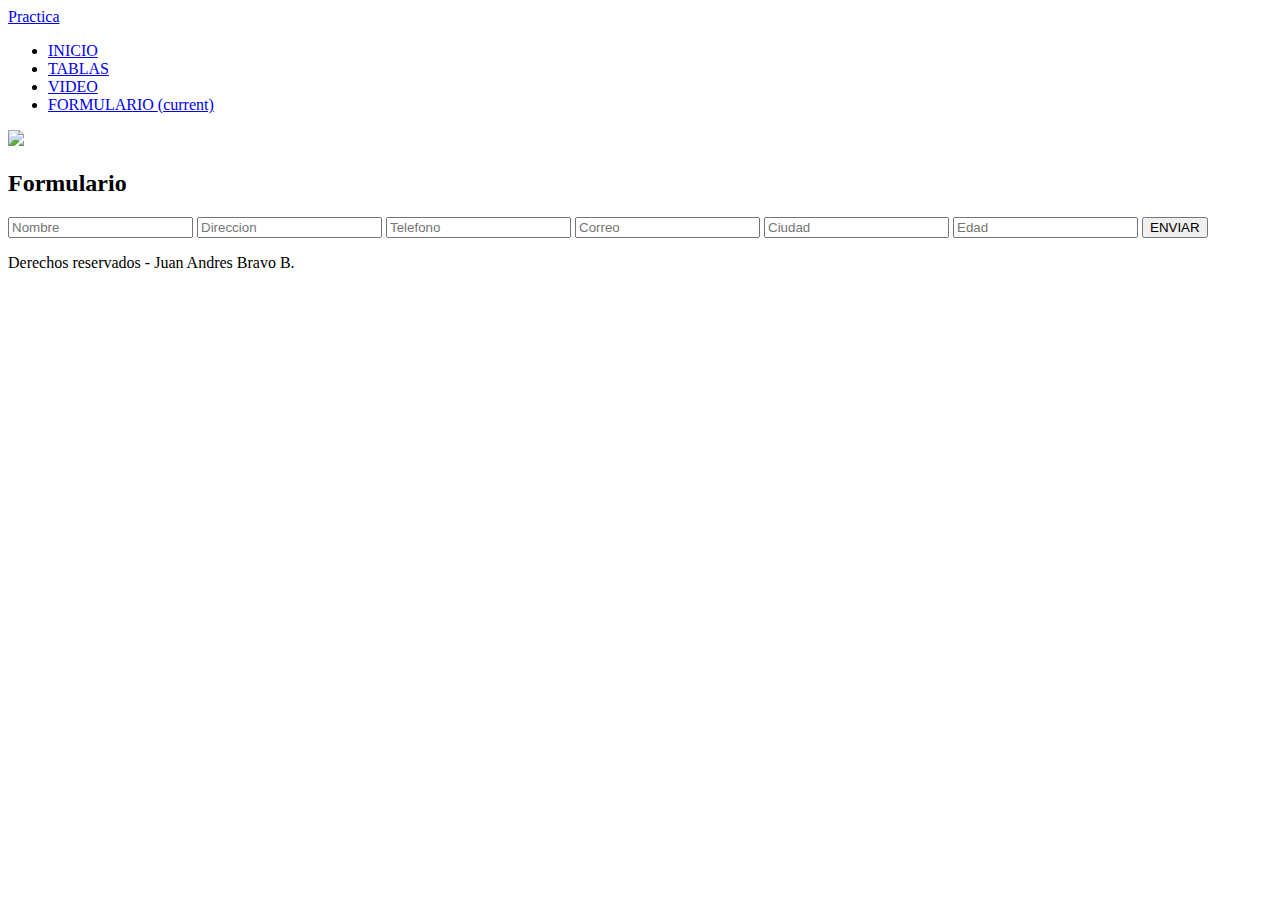
==== Formulario.html @ aa1ce1a7 "subirarchivos" ====
<!DOCTYPE html>
<html lang="es">
  <head>
    <meta charset="uft-8">  
    <title>Formulario</title>
    <link rel="stylesheet" href="css/bootstrap.css">
    <link rel="stylesheet" href="css/estilos.css" type="text/css">
    <link rel="icon" href="img/icon.png">
    <script>
      function ValidarFormulario(){
        var txtNombre= document.getElementById('nombre').value;
        var txtDireccion= document.getElementById('direccion').value;
        var txtTelefono= document.getElementById('telefono').value;
        var txtCorreo= document.getElementById('correo').value;
        var txtCiudad= document.getElementById('ciudad').value;
        var txtEdad= document.getElementById('edad').value;
        if(txtNombre ==null || txtNombre.length==0){
          alert("Por favor ingresa un nombre");
          return false;
        }
        if(txtDireccion ==null || txtDireccion.length==0){
          alert("Por favor ingresa una dirección");
          return false;
        }
        if(txtTelefono ==null || txtTelefono.length==0||isNaN(txtTelefono)==true){
          alert("Por favor ingresa un número de telefono");
          return false;
        }
        if(txtCorreo ==null || txtCorreo.length==0){
          alert("Por favor ingresa un correo");
          return false;
        }
        if(txtCiudad ==null || txtCiudad.length==0){
          alert("Por favor ingresa una ciudad");
          return false;
        }
        if(txtEdad ==null || txtEdad.length==0 ||isNaN(txtEdad)==true){
          alert("Por favor ingresa una edad");
          return false;
        }
        alert("Datos correctos!")
      }
    </script>
  </head>
  <body>
    <nav class="navbar navbar-expand-lg navbar-dark bg-dark">
      <div class="container-fluid">
        <a class="navbar-brand" href="Principal.html">Practica</a>

        <div class="collapse navbar-collapse" id="navbarColor02">
          <ul class="navbar-nav me-auto">
            <li class="nav-item">
              <a class="nav-link" href="Principal.html">INICIO
                
              </a>
            </li>
            <li class="nav-item">
              <a class="nav-link" href="Tablas.html">TABLAS</a>
            </li>
            <li class="nav-item">
              <a class="nav-link" href="Video.html">VIDEO</a>
            </li>
            <li class="nav-item">
              <a class="nav-link active" href="Formulario.html">FORMULARIO <span class="visually-hidden">(current)</span></a>
            </li>
           
          </ul>
        </div>
      </div>
    </nav>
    <div>
      <img id="imagen1" src="img/imagen1.jpg">
    </div>
    <div id="contenedor">
      <h2>Formulario</h2>
      <form id="formulario" action="" onsubmit="return ValidarFormulario()">
        
        <input type="text" name="nombre" id="nombre"placeholder="Nombre">
        
        <input type="text" name="direccion" id="direccion" placeholder="Direccion">
        
        <input type="text" name="telefono" id="telefono" placeholder="Telefono">
        
        <input type="text" name="correo" id="correo" placeholder="Correo">
        
        <input type="text" name="ciudad" id="ciudad" placeholder="Ciudad">
        
        <input type="text" name="edad" id="edad" placeholder="Edad">

        
      
      <button type="submit">ENVIAR</button>
    </div>
  </form>
    <div id="piepagina">
      <p>Derechos reservados - Juan Andres Bravo B.</p>
    </div>
  </body>
</html>
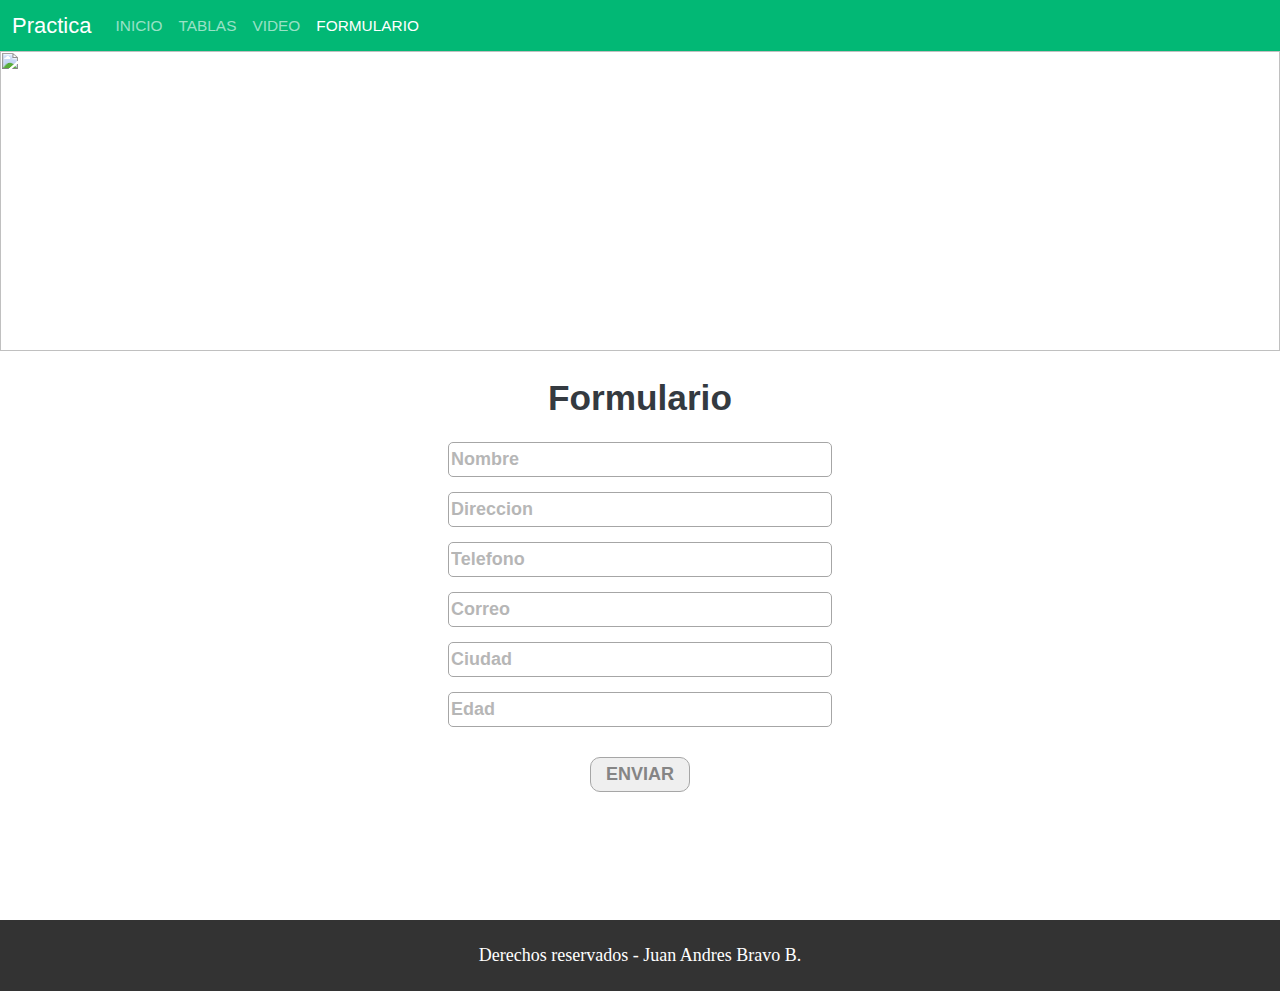
==== commit 3939d3b2: "Update Formulario.html" ====
--- a/Formulario.html
+++ b/Formulario.html
@@ -45,12 +45,12 @@
   <body>
     <nav class="navbar navbar-expand-lg navbar-dark bg-dark">
       <div class="container-fluid">
-        <a class="navbar-brand" href="Principal.html">Practica</a>
+        <a class="navbar-brand" href="index.html">Practica</a>
 
         <div class="collapse navbar-collapse" id="navbarColor02">
           <ul class="navbar-nav me-auto">
             <li class="nav-item">
-              <a class="nav-link" href="Principal.html">INICIO
+              <a class="nav-link" href="index.html">INICIO
                 
               </a>
             </li>
@@ -96,4 +96,4 @@
       <p>Derechos reservados - Juan Andres Bravo B.</p>
     </div>
   </body>
-</html>+</html>
--- a/css/estilos.css
+++ b/css/estilos.css
@@ -0,0 +1,127 @@
+html,body{margin:0;padding:0;}
+body{
+  font: 76% arial, sans-serif;
+  text-align: center;
+}
+p{
+ font-size: large;
+}
+#imagen1{
+  height: 300px;
+  width: 100%;
+}
+
+
+div#contenedor{text-align: left;}
+div#contenido p{line-height:1.4 ; margin-bottom: 5%;}
+div#navegacion{background: #02b875;color:#f8f9fa}
+div#piepagina{background: #333; color: #fff;}
+div#piepagina p{margin: 0;padding: 25px;}
+
+div#contenido p{
+  margin-left: 18.5%;
+  margin-right: 5%;
+}
+
+
+div#contenedor{
+  width: 100%;
+  
+}
+
+
+div#navegacion{
+  float: left; 
+  width: 200px;
+  margin-left: 2%;
+
+}
+div#navegacion li{
+  list-style: none;
+  text-align: left;
+  font-size: large;
+  line-height: 1.5;
+  color: #ced4da;
+}
+div#navegacion li:hover{
+  color: #fff;
+  font-weight: bold;
+}
+div#navegacion h2{
+  list-style: none;
+  text-align: center;
+  line-height: 2;
+}
+
+div#imagenes img{
+  width: 400px;
+  height: 300px;
+  float: none;
+  margin: 55px;
+  
+}
+div#piepagina{
+  clear: left;
+  width: 100%;
+  margin: auto;
+}
+div#contenedor{
+  text-align: center;
+  margin-top: 2%;
+  margin-bottom: 10%;
+}
+div#tabla table{
+  margin: 0% 20% 0% 20%;
+  width: 60%;
+}
+div#tabla{
+  margin-bottom: 10%;
+}
+#formulario{
+  text-align: left;
+  width: 100%;
+
+  margin: 0 auto;
+  display: flex;
+  flex-direction: column;
+  justify-content: left;
+  align-items: center;
+  
+}
+#formulario h5{
+  text-align: left;
+  line-height: 2;
+  color: #858585;
+}
+div#video{
+  margin-bottom: 10%;
+}
+#formulario input{
+  width: 30%;
+  height: 35px;
+  margin-top: 15px;
+  border-radius: 5px;
+  border: 1px solid #A6A6A6 ;
+  font-size: large;
+  font-weight: bold;
+  color: #858585;
+  
+}
+#formulario input::placeholder{
+  font-weight: bold;
+  color: #4b4b4b;
+  opacity: .4;
+  font-size: large;
+  font-style: none;
+  
+}
+ button{
+  margin-top:30px;
+  width: 100px;
+  height: 35px;
+  font-size: large;
+  font-weight: bold;
+  color: #858585;
+  border-radius: 10px;
+  border: 1px solid #A6A6A6 ;
+}
